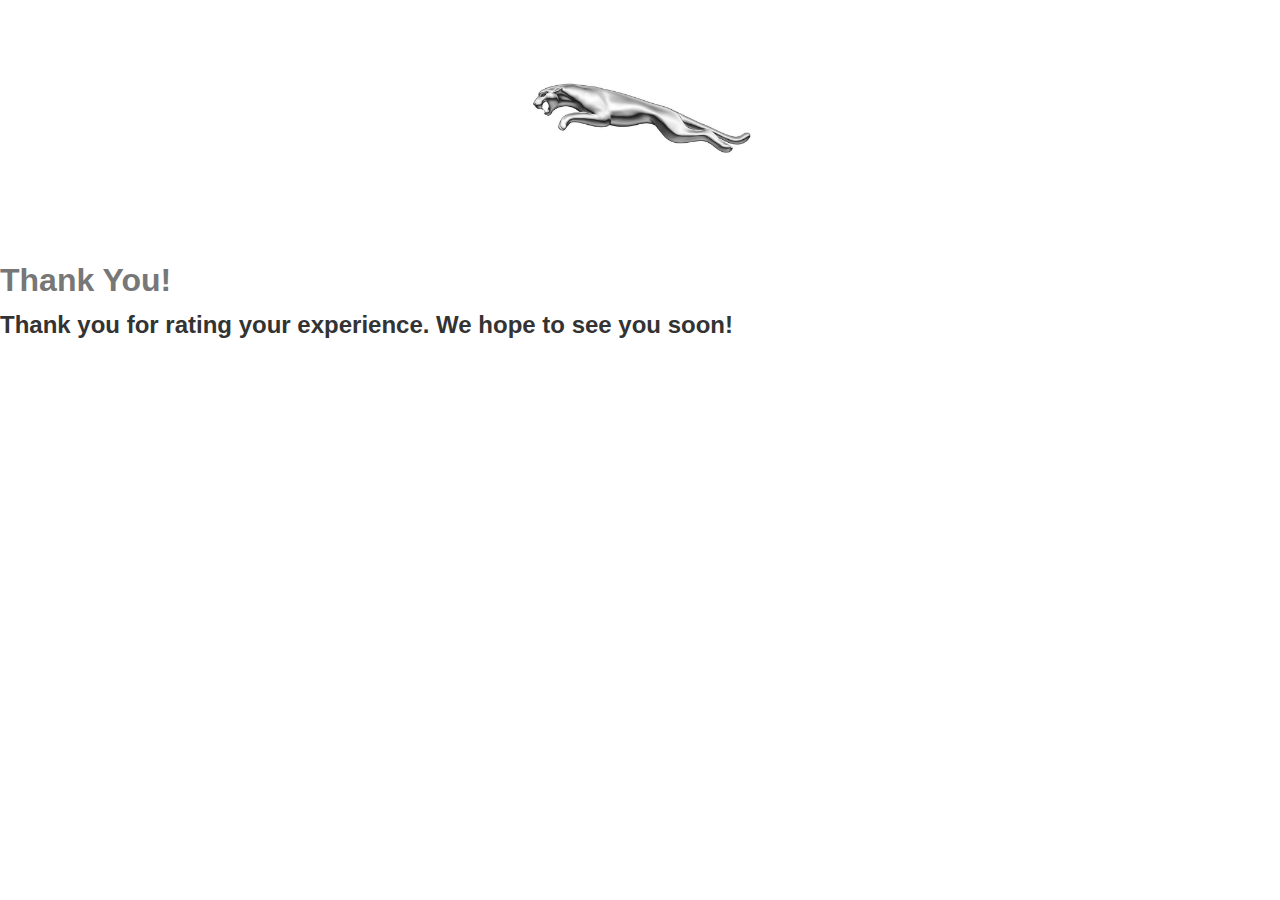
==== templates/success.html @ ff3e52ae "Add HTML, CSS, Python, Postgresql,and mailtrap" ====
<!DOCTYPE html>
<html lang="en">
<head>
    <meta charset="UTF-8">
    <meta name="viewport" content="width=device-width, initial-scale=1.0">
    <meta http-equiv="X-UA-Compatible" content="ie=edge">
    <link rel="stylesheet" href="../static/style.css">
    <title>Thank You!</title>
</head>
<body>
    <div class="container">
        <img src="../static/jaguar-logo.jpg" alt="Lexus" class="logo">
        <h1>Thank You!</h1>
        <h2>Thank you for rating your experience. We hope to see you soon!</h2>
    </div>
</body>
</html>
---- static/style.css ----
* {
    box-sizing: border-box;
    margin: 0;
    padding: 0;
}

body {
    background: #fff;
    font-family: Arial, Helvetica, sans-serif;
    color: #333;
    line-height: 1.6;
}

.contianer {
    max-width: 650px;
    margin: 1rem auto;
    overflow: auto;
    padding: 0 2rem;
}

h1 {
    color: #777;
    margin-top: 15px;
}

h3 {
    margin-bottom: 10px;
}

img {
    width: 100%;
}

.message {
    text-align: center;
    padding: 5px;
    border: #ccc dotted 2px;
    margin-top: 2rem;
}

.logo {
    width: 300px;
    display: block;
    margin: auto;
}

.form-group {
    margin: 1rem 0;
}

input[type='text'], 
select, 
textarea {
    display: block;
    width: 100%;
    padding: 0.4rem;
    font-size: 1.2rem;
    border: 1px solid #ccc;
}

.btn {
    display: block;
    width: 100%;
    background: #333;
    color: #fff;
    padding: 10px 20px;
    border: none;
    cursor: pointer;
    outline: none;
    margin-top: 1rem;
}
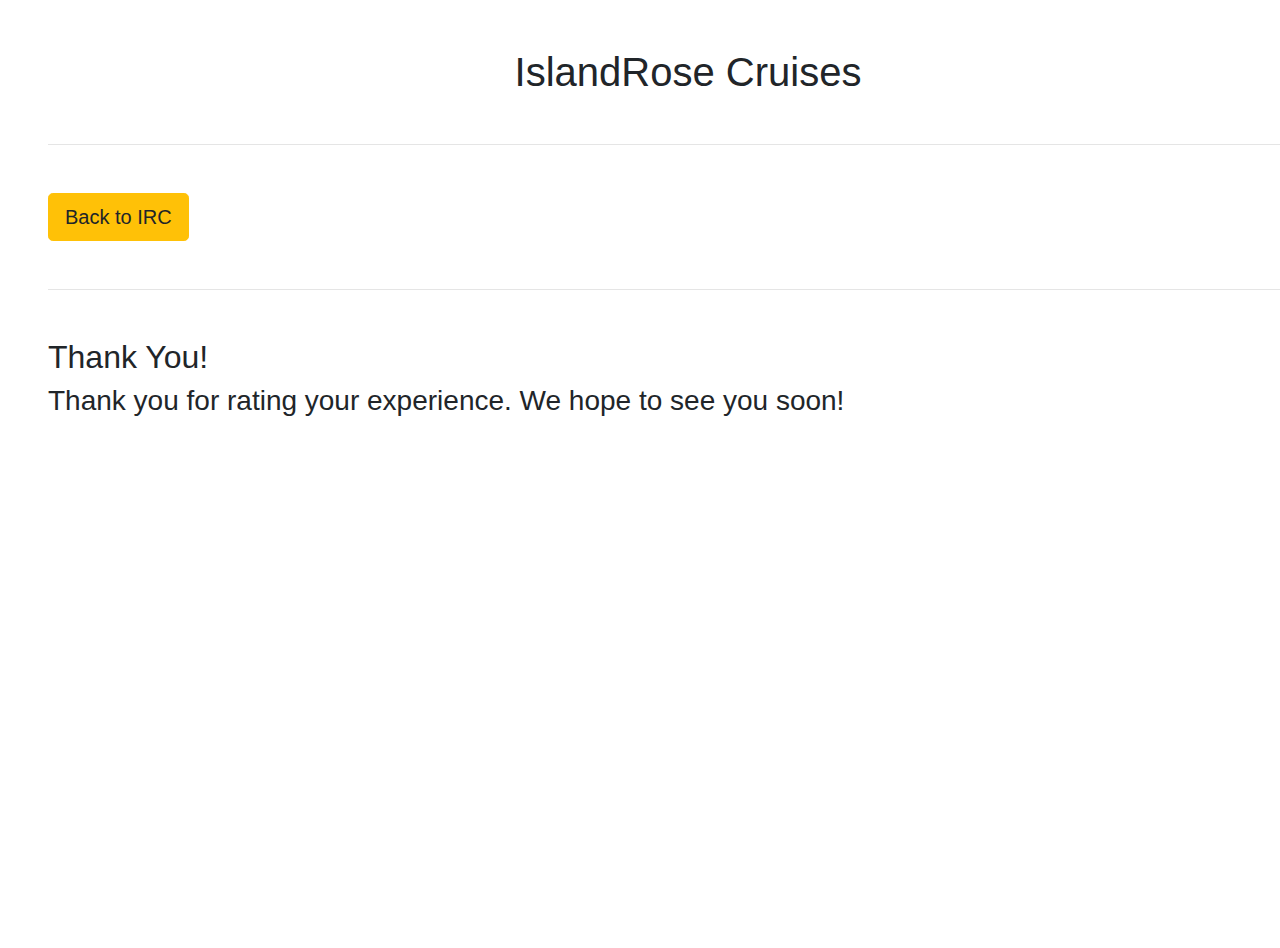
==== commit b658d759: "Re-style C" ====
--- a/templates/success.html
+++ b/templates/success.html
@@ -1,17 +1,25 @@
 <!DOCTYPE html>
 <html lang="en">
+
 <head>
     <meta charset="UTF-8">
     <meta name="viewport" content="width=device-width, initial-scale=1.0">
     <meta http-equiv="X-UA-Compatible" content="ie=edge">
+    <link href="https://stackpath.bootstrapcdn.com/bootstrap/4.4.1/css/bootstrap.min.css" rel="stylesheet"
+        integrity="sha384-Vkoo8x4CGsO3+Hhxv8T/Q5PaXtkKtu6ug5TOeNV6gBiFeWPGFN9MuhOf23Q9Ifjh" crossorigin="anonymous">
     <link rel="stylesheet" href="../static/style.css">
     <title>Thank You!</title>
 </head>
+
 <body>
-    <div class="container">
-        <img src="../static/jaguar-logo.jpg" alt="Lexus" class="logo">
-        <h1>Thank You!</h1>
-        <h2>Thank you for rating your experience. We hope to see you soon!</h2>
+    <div class="success mx-5">
+        <h1 class="my-5 text-center">IslandRose Cruises</h1>
+        <hr class="my-5">
+        <a class="btn btn-lg btn-warning" href="https://rosedarline.github.io/island_rose_cruises/index.html">Back to IRC</a>
+        <hr class="my-5">
+        <h2>Thank You!</h2>
+        <h3>Thank you for rating your experience. We hope to see you soon!</h3>
     </div>
 </body>
+
 </html>--- a/static/style.css
+++ b/static/style.css
@@ -1,71 +1,57 @@
-* {
-    box-sizing: border-box;
+body {
     margin: 0;
-    padding: 0;
+    font-family: Arial, Helvetica, sans-serif;
 }
 
-body {
-    background: #fff;
-    font-family: Arial, Helvetica, sans-serif;
-    color: #333;
-    line-height: 1.6;
+.container {
+    background-color: #15202b;
+    color: #fff;
 }
 
-.contianer {
-    max-width: 650px;
-    margin: 1rem auto;
-    overflow: auto;
-    padding: 0 2rem;
+.a .header {
+    color: #fff;
 }
-
-h1 {
-    color: #777;
-    margin-top: 15px;
-}
-
-h3 {
-    margin-bottom: 10px;
-}
-
-img {
+#home {
+    background: rgb(90, 167, 212);
+    display: table;
+    height: 35vh;
+    position: relative;
     width: 100%;
 }
 
-.message {
+.landing-text {
+    display: table-cell;
     text-align: center;
-    padding: 5px;
-    border: #ccc dotted 2px;
-    margin-top: 2rem;
+    vertical-align: middle;
 }
 
-.logo {
-    width: 300px;
-    display: block;
-    margin: auto;
+.landing-text h1 {
+    font-size: 4rem;
+    font-weight: 700;
+    color: #fff;
+}
+ 
+.landing-text h3 {
+    font-size: 2rem;
+    font-weight: 700;
+    color: #fff;
 }
 
-.form-group {
-    margin: 1rem 0;
+.form {
+    margin-top: 20px;
 }
 
-input[type='text'], 
-select, 
-textarea {
-    display: block;
-    width: 100%;
-    padding: 0.4rem;
-    font-size: 1.2rem;
-    border: 1px solid #ccc;
+.success {
+    min-height: 100vh;
+    min-width: 100vw;
 }
 
-.btn {
-    display: block;
-    width: 100%;
-    background: #333;
-    color: #fff;
-    padding: 10px 20px;
-    border: none;
-    cursor: pointer;
-    outline: none;
-    margin-top: 1rem;
-}+@media (max-width: 768px) {
+    .landing-text h1 {
+        font-size: 2rem;
+        text-align: center;
+    }
+    .landing-text h3 {
+        font-size: 1.5rem;
+    }
+}
